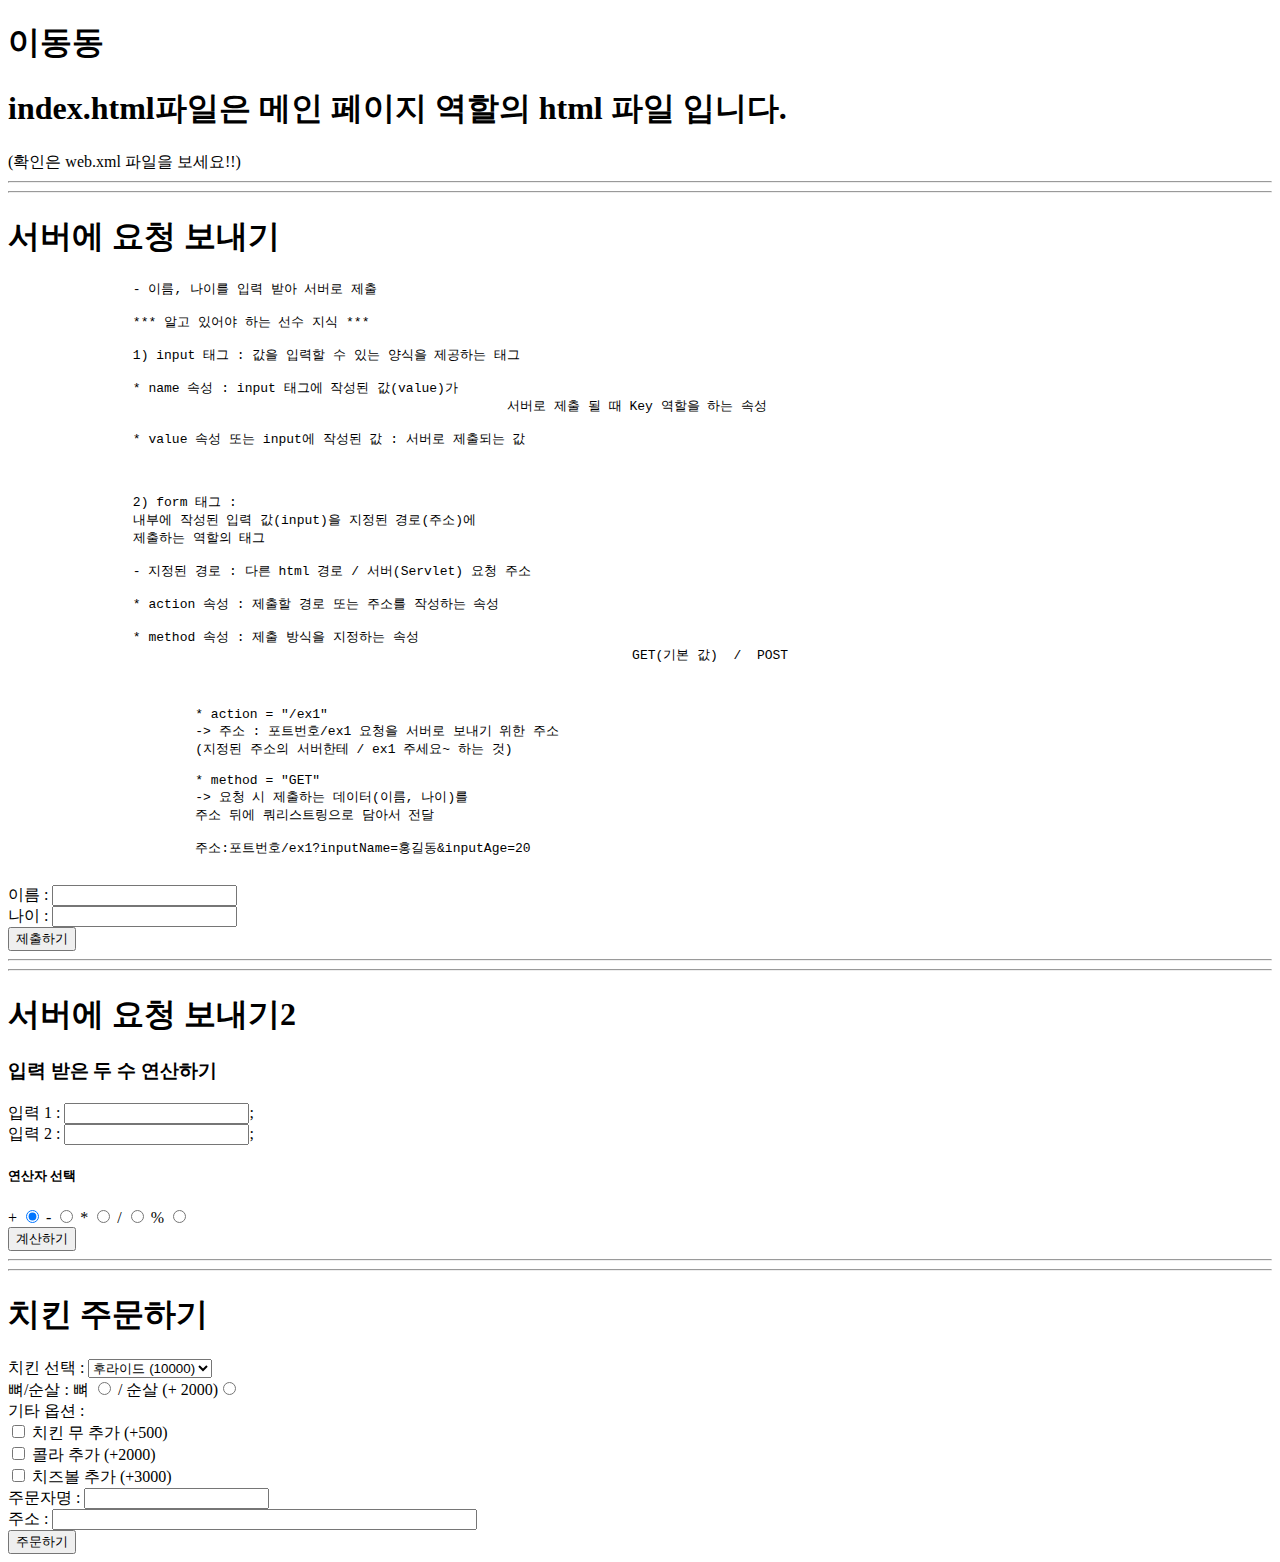
==== Servlet1/src/main/webapp/index.html @ 001f85bf "2024_08_06 Servlet" ====
<!DOCTYPE html>
<html>
<head>
<meta charset="UTF-8">
<title>Servlet Project</title>
</head>
<body>
	<h1>이동동</h1>
	
	<h1>
		index.html파일은 메인 페이지 역할의 html 파일 입니다.
	</h1>
	
	(확인은 web.xml 파일을 보세요!!)
	
	<hr><hr>

	<h1>서버에 요청 보내기</h1>

	<pre>
		- 이름, 나이를 입력 받아 서버로 제출

		*** 알고 있어야 하는 선수 지식 ***

		1) input 태그 : 값을 입력할 수 있는 양식을 제공하는 태그

		* name 속성 : input 태그에 작성된 값(value)가
								서버로 제출 될 때 Key 역할을 하는 속성

		* value 속성 또는 input에 작성된 값 : 서버로 제출되는 값



		2) form 태그 : 
		내부에 작성된 입력 값(input)을 지정된 경로(주소)에 
		제출하는 역할의 태그

		- 지정된 경로 : 다른 html 경로 / 서버(Servlet) 요청 주소

		* action 속성 : 제출할 경로 또는 주소를 작성하는 속성

		* method 속성 : 제출 방식을 지정하는 속성
										GET(기본 값)  /  POST
	
	</pre>

	<form action="/ex1" method="GET">
		<pre>
			* action = "/ex1"
			-> 주소 : 포트번호/ex1 요청을 서버로 보내기 위한 주소
			(지정된 주소의 서버한테 / ex1 주세요~ 하는 것)

			* method = "GET"
			-> 요청 시 제출하는 데이터(이름, 나이)를
			주소 뒤에 쿼리스트링으로 담아서 전달

			주소:포트번호/ex1?inputName=홍길동&inputAge=20
		</pre>

		<div>
			이름 : <input type="text" name = "inputName">
		</div>

		<div>
			나이 : <input type="text" name = "inputAge">
		</div>

	<button type="submit">제출하기</button>

	</form>

	<hr><hr>

	<h1>서버에 요청 보내기2</h1>
	<form action="/ex2" method="GET">
		<h3>입력 받은 두 수 연산하기</h3>

		<div>
			입력 1 : <input type="number" name="input1">;
		</div>

		<div>
			입력 2 : <input type="number" name="input2">;
		</div>

		<!-- radio : name 속성 값이 일치하는 요소들 중 하나만 선택 -->
		 <h5>연산자 선택</h5>
		 <div>
			+ <input type="radio" name="op" value="plus" checked>
			- <input type="radio" name="op" value="minus">
			* <input type="radio" name="op" value="multi">
			/ <input type="radio" name="op" value="div">
			% <input type="radio" name="op" value="mod">
		 </div>

		 <button type="submit">계산하기</button>

	</form>
	
	<hr><hr>
	
	<h1>치킨 주문하기</h1>
	<form action="/chicken" method="GET">
	
			치킨 선택 : 
    <select name="chicken">
      <option value="후라이드">후라이드 (10000)</option>
      <option value="양념">양념 (11000)</option>
      <option value="마늘">마늘 (12000)</option>
      <option value="간장">간장 (12000)</option>
    </select>
    
    <br>

    뼈/순살 :
    뼈   <input type="radio" name="type" value="bone"> 
    / 
    순살 (+ 2000)<input type="radio" name="type" value="boneless">

    <br>

    기타 옵션 : <br>
    
    <input type="checkbox" name="opt" value="치킨무">
    치킨 무 추가 (+500)
    <br>

    <input type="checkbox" name="opt" value="콜라">
    콜라 추가 (+2000)
    <br>

    <input type="checkbox" name="opt" value="치즈볼">
    치즈볼 추가 (+3000)
    <br>

    주문자명 : <input type="text" name="ordererName"> <br>
    주소 : <input type="text" name="ordererAddress" size="50"> <br>

    <button>주문하기</button>
	
	</form>
	


	
</body>
</html>
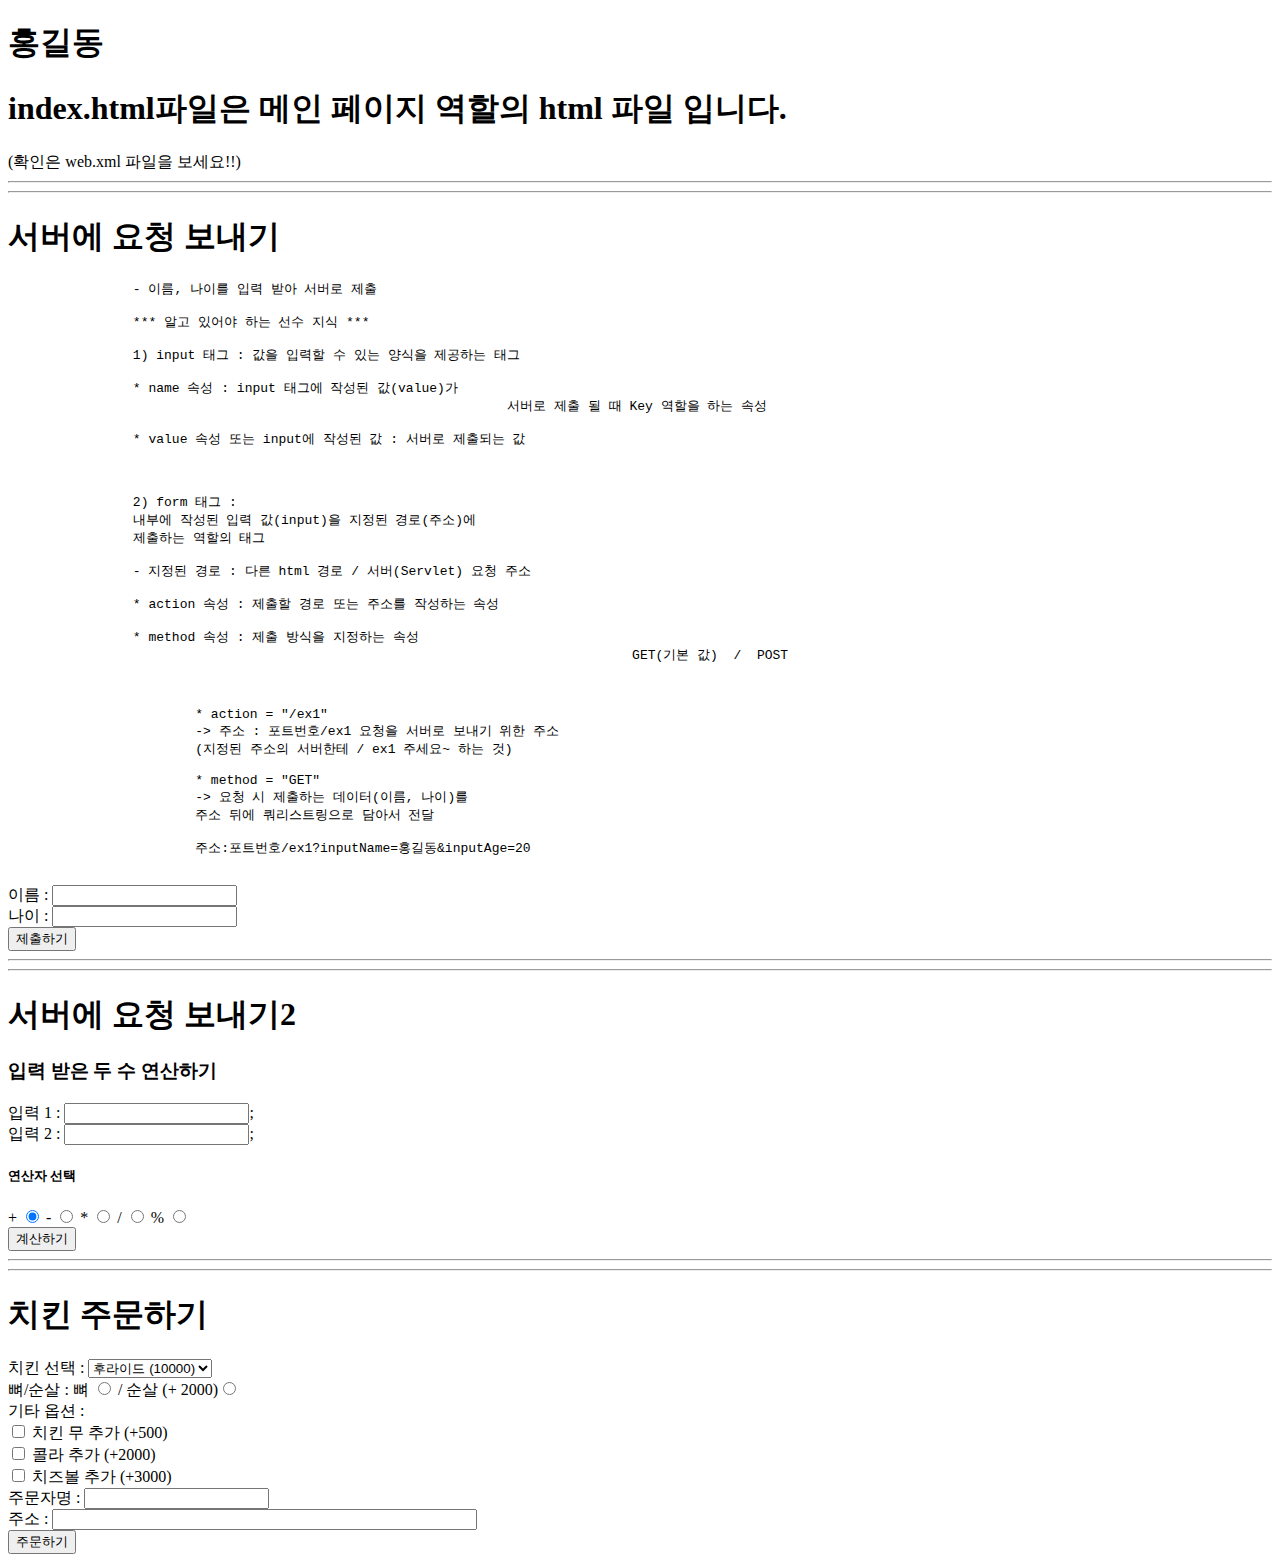
==== commit 714111d4: "2024_08_06 Servlet" ====
--- a/Servlet1/src/main/webapp/index.html
+++ b/Servlet1/src/main/webapp/index.html
@@ -5,7 +5,7 @@
 <title>Servlet Project</title>
 </head>
 <body>
-	<h1>이동동</h1>
+	<h1>홍길동</h1>
 	
 	<h1>
 		index.html파일은 메인 페이지 역할의 html 파일 입니다.
